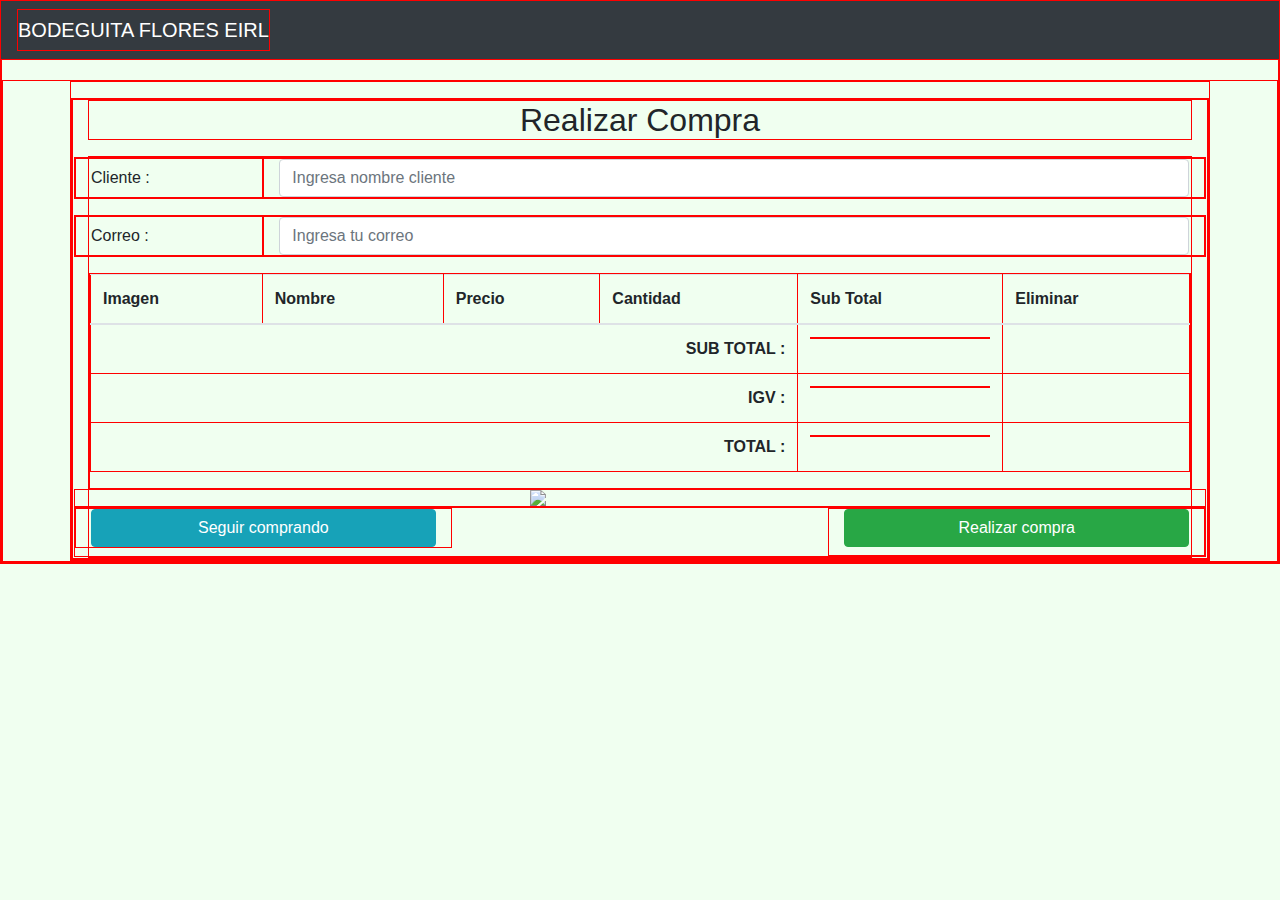
==== buy.html @ 90c52547 "update guardar producto" ====
<!DOCTYPE html>
<html lang="en">

<head>
    <meta charset="UTF-8">
    <meta name="viewport" content="width=device-width, user-scalable=no, initial-scale=1.0, maximum-scale=1.0, minimum-scale=1.0">
    <link rel="stylesheet" href="css/bootstrap.min.css">
    <link rel="stylesheet" href="css/estilo.css">
    <script src="js/popper.min.js"></script>
    <link rel="stylesheet" href="https://stackpath.bootstrapcdn.com/bootstrap/4.3.1/css/bootstrap.min.css" integrity="sha384-ggOyR0iXCbMQv3Xipma34MD+dH/1fQ784/j6cY/iJTQUOhcWr7x9JvoRxT2MZw1T" crossorigin="anonymous">
    <link type="text/css" rel="stylesheet" href="assets/css/styles.css">

    <link rel="stylesheet" href="css/sweetalert2.min.css">

    <title>Carrito Compras en JavaScript</title>

</head>

<body>
    <header>
        <div class="container">
            <div class="row justify-content-between mb-5">
                <nav class="navbar navbar-expand-md navbar-dark fixed-top bg-dark">
                    <a class="navbar-brand" href="index.html">BODEGUITA FLORES EIRL</a>
                    <button class="navbar-toggler" type="button" data-toggle="collapse" data-target="#navbarCollapse" aria-controls="navbarCollapse" aria-expanded="false" aria-label="Toggle navigation">
                        <span class="navbar-toggler-icon"></span>
                    </button>
                </nav>
            </div>
        </div>
    </header>

    <br>

    <main>
        <div class="container">
            <div class="row mt-3">
                <div class="col">
                    <h2 class="d-flex justify-content-center mb-3">Realizar Compra</h2>
                    <form id="procesar-pago" action="#">
                        <div class="form-group row">
                            <label for="cliente" class="col-12 col-md-2 col-form-label h2">Cliente :</label>
                            <div class="col-12 col-md-10">
                                <input type="text" class="form-control" id="cliente" placeholder="Ingresa nombre cliente" required>
                            </div>
                        </div>
                        <div class="form-group row">
                            <label for="email" class="col-12 col-md-2 col-form-label h2">Correo :</label>
                            <div class="col-12 col-md-10">
                                <input type="email" class="form-control" id="correo" placeholder="Ingresa tu correo" required>
                            </div>
                        </div>

                        <div id="carrito" class="table-responsive">
                            <table class="table" id="lista-compra">
                                <thead>
                                    <tr>
                                        <th scope="col">Imagen</th>
                                        <th scope="col">Nombre</th>
                                        <th scope="col">Precio</th>
                                        <th scope="col">Cantidad</th>
                                        <th scope="col">Sub Total</th>
                                        <th scope="col">Eliminar</th>
                                    </tr>

                                </thead>
                                <tbody>

                                </tbody>
                                <tr>
                                    <th colspan="4" scope="col" class="text-right">SUB TOTAL :</th>
                                    <th scope="col">
                                        <p id="subtotal"></p>
                                    </th>
                                    <!-- <th scope="col"></th> -->
                                </tr>
                                <tr>
                                    <th colspan="4" scope="col" class="text-right">IGV :</th>
                                    <th scope="col">
                                        <p id="igv"></p>
                                    </th>
                                    <!-- <th scope="col"></th> -->
                                </tr>
                                <tr>
                                    <th colspan="4" scope="col" class="text-right">TOTAL :</th>
                                    <th scope="col">
                                        <p id="total"></p>
                                    </th>
                                    <!-- <th scope="col"></th> -->
                                </tr>

                            </table>
                        </div>

                        <div class="row justify-content-center" id="loaders">
                            <img id="cargando" src="img/cargando.gif" width="220">
                        </div>

                        <div class="row justify-content-between">
                            <div class="col-md-4 mb-2">
                                <a href="index.html" class="btn btn-info btn-block">Seguir comprando</a>
                            </div>
                            <div class="col-xs-12 col-md-4">
                                <a href="" class="btn btn-success btn-block" id="procesar-compra">Realizar compra</a>
                            </div>
                        </div>
                    </form>


                </div>


            </div>

        </div>
    </main>





    </div>

    <!-- <script src="js/jquery-3.4.1.min.js"></script>
    <script src="js/bootstrap.min.js"></script>
    <script src="js/sweetalert2.min.js"></script> -->
    <script src="assets/js/carrito.js"></script>
    <script src="assets/js/bd.js"></script>

</body>

</html>
---- assets/css/styles.css ----
* {
    border: 1px solid red;
}

.card-img-top {
    width: 40%;
    border-top-left-radius: calc(.25rem - 1px);
    border-top-right-radius: calc(.25rem - 1px);
}

.nav-link {
    cursor: pointer;
}

body {
    background: honeydew;
}

a:hover {
    cursor: pointer;
}
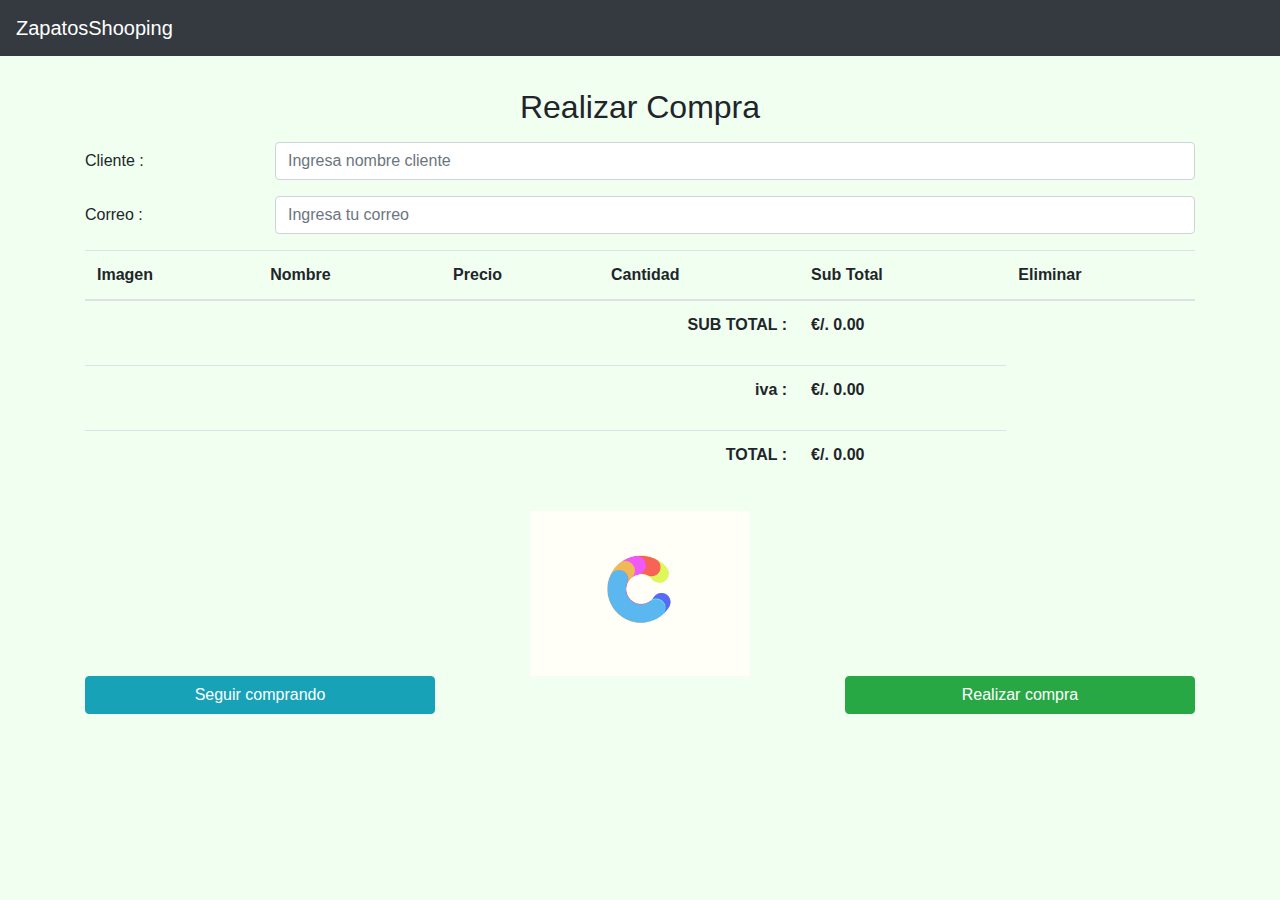
==== commit 9148563e: "agregando process actualizar totales de precio" ====
--- a/buy.html
+++ b/buy.html
@@ -1,19 +1,16 @@
+<!DOCTYPE html>
 <!DOCTYPE html>
 <html lang="en">
 
 <head>
     <meta charset="UTF-8">
     <meta name="viewport" content="width=device-width, user-scalable=no, initial-scale=1.0, maximum-scale=1.0, minimum-scale=1.0">
-    <link rel="stylesheet" href="css/bootstrap.min.css">
-    <link rel="stylesheet" href="css/estilo.css">
-    <script src="js/popper.min.js"></script>
     <link rel="stylesheet" href="https://stackpath.bootstrapcdn.com/bootstrap/4.3.1/css/bootstrap.min.css" integrity="sha384-ggOyR0iXCbMQv3Xipma34MD+dH/1fQ784/j6cY/iJTQUOhcWr7x9JvoRxT2MZw1T" crossorigin="anonymous">
     <link type="text/css" rel="stylesheet" href="assets/css/styles.css">
 
-    <link rel="stylesheet" href="css/sweetalert2.min.css">
+    <!-- <link rel="stylesheet" href="css/sweetalert2.min.css"> -->
 
-    <title>Carrito Compras en JavaScript</title>
-
+    <title>Carrito Compras en Zapatos JS y LocalStorage</title>
 </head>
 
 <body>
@@ -21,7 +18,7 @@
         <div class="container">
             <div class="row justify-content-between mb-5">
                 <nav class="navbar navbar-expand-md navbar-dark fixed-top bg-dark">
-                    <a class="navbar-brand" href="index.html">BODEGUITA FLORES EIRL</a>
+                    <a class="navbar-brand" href="index.html">ZapatosShooping</a>
                     <button class="navbar-toggler" type="button" data-toggle="collapse" data-target="#navbarCollapse" aria-controls="navbarCollapse" aria-expanded="false" aria-label="Toggle navigation">
                         <span class="navbar-toggler-icon"></span>
                     </button>
@@ -51,8 +48,8 @@
                             </div>
                         </div>
 
-                        <div id="carrito" class="table-responsive">
-                            <table class="table" id="lista-compra">
+                        <div id="carBuy" class="table-responsive">
+                            <table class="table" id="list_buy">
                                 <thead>
                                     <tr>
                                         <th scope="col">Imagen</th>
@@ -75,9 +72,9 @@
                                     <!-- <th scope="col"></th> -->
                                 </tr>
                                 <tr>
-                                    <th colspan="4" scope="col" class="text-right">IGV :</th>
+                                    <th colspan="4" scope="col" class="text-right">iva :</th>
                                     <th scope="col">
-                                        <p id="igv"></p>
+                                        <p id="iva"></p>
                                     </th>
                                     <!-- <th scope="col"></th> -->
                                 </tr>
@@ -93,7 +90,7 @@
                         </div>
 
                         <div class="row justify-content-center" id="loaders">
-                            <img id="cargando" src="img/cargando.gif" width="220">
+                            <img id="cargando" src="assets/img/compra/cargando.gif" width="220">
                         </div>
 
                         <div class="row justify-content-between">
@@ -101,7 +98,7 @@
                                 <a href="index.html" class="btn btn-info btn-block">Seguir comprando</a>
                             </div>
                             <div class="col-xs-12 col-md-4">
-                                <a href="" class="btn btn-success btn-block" id="procesar-compra">Realizar compra</a>
+                                <a href="" class="btn btn-success btn-block" id="buyProcess">Realizar compra</a>
                             </div>
                         </div>
                     </form>
@@ -114,18 +111,13 @@
 
         </div>
     </main>
+    </div>
 
 
+    <script src="assets/js/carrito.js"></script>
+    <script src="assets/js/comprar/process.js"></script>
 
 
-
-    </div>
-
-    <!-- <script src="js/jquery-3.4.1.min.js"></script>
-    <script src="js/bootstrap.min.js"></script>
-    <script src="js/sweetalert2.min.js"></script> -->
-    <script src="assets/js/carrito.js"></script>
-    <script src="assets/js/bd.js"></script>
 
 </body>
 
--- a/assets/css/styles.css
+++ b/assets/css/styles.css
@@ -1,6 +1,6 @@
-* {
+/* * {
     border: 1px solid red;
-}
+} */
 
 .card-img-top {
     width: 40%;
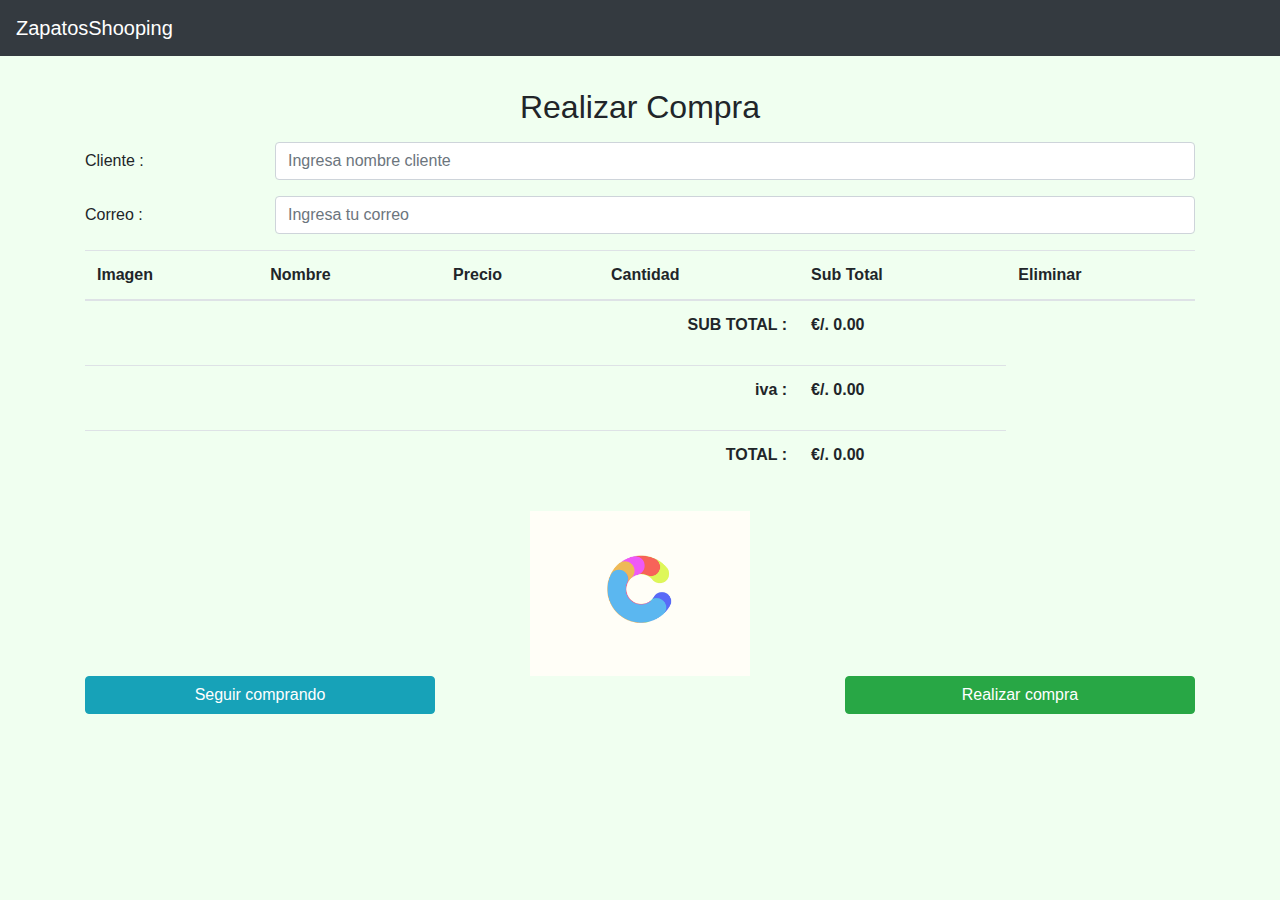
==== commit b63f8a6d: "documentacion agregada" ====
--- a/buy.html
+++ b/buy.html
@@ -7,9 +7,6 @@
     <meta name="viewport" content="width=device-width, user-scalable=no, initial-scale=1.0, maximum-scale=1.0, minimum-scale=1.0">
     <link rel="stylesheet" href="https://stackpath.bootstrapcdn.com/bootstrap/4.3.1/css/bootstrap.min.css" integrity="sha384-ggOyR0iXCbMQv3Xipma34MD+dH/1fQ784/j6cY/iJTQUOhcWr7x9JvoRxT2MZw1T" crossorigin="anonymous">
     <link type="text/css" rel="stylesheet" href="assets/css/styles.css">
-
-    <!-- <link rel="stylesheet" href="css/sweetalert2.min.css"> -->
-
     <title>Carrito Compras en Zapatos JS y LocalStorage</title>
 </head>
 
@@ -112,13 +109,8 @@
         </div>
     </main>
     </div>
-
-
     <script src="assets/js/carrito.js"></script>
-    <script src="assets/js/comprar/process.js"></script>
-
-
-
+    <script src="assets/js/buy/process.js"></script>
 </body>
 
 </html>